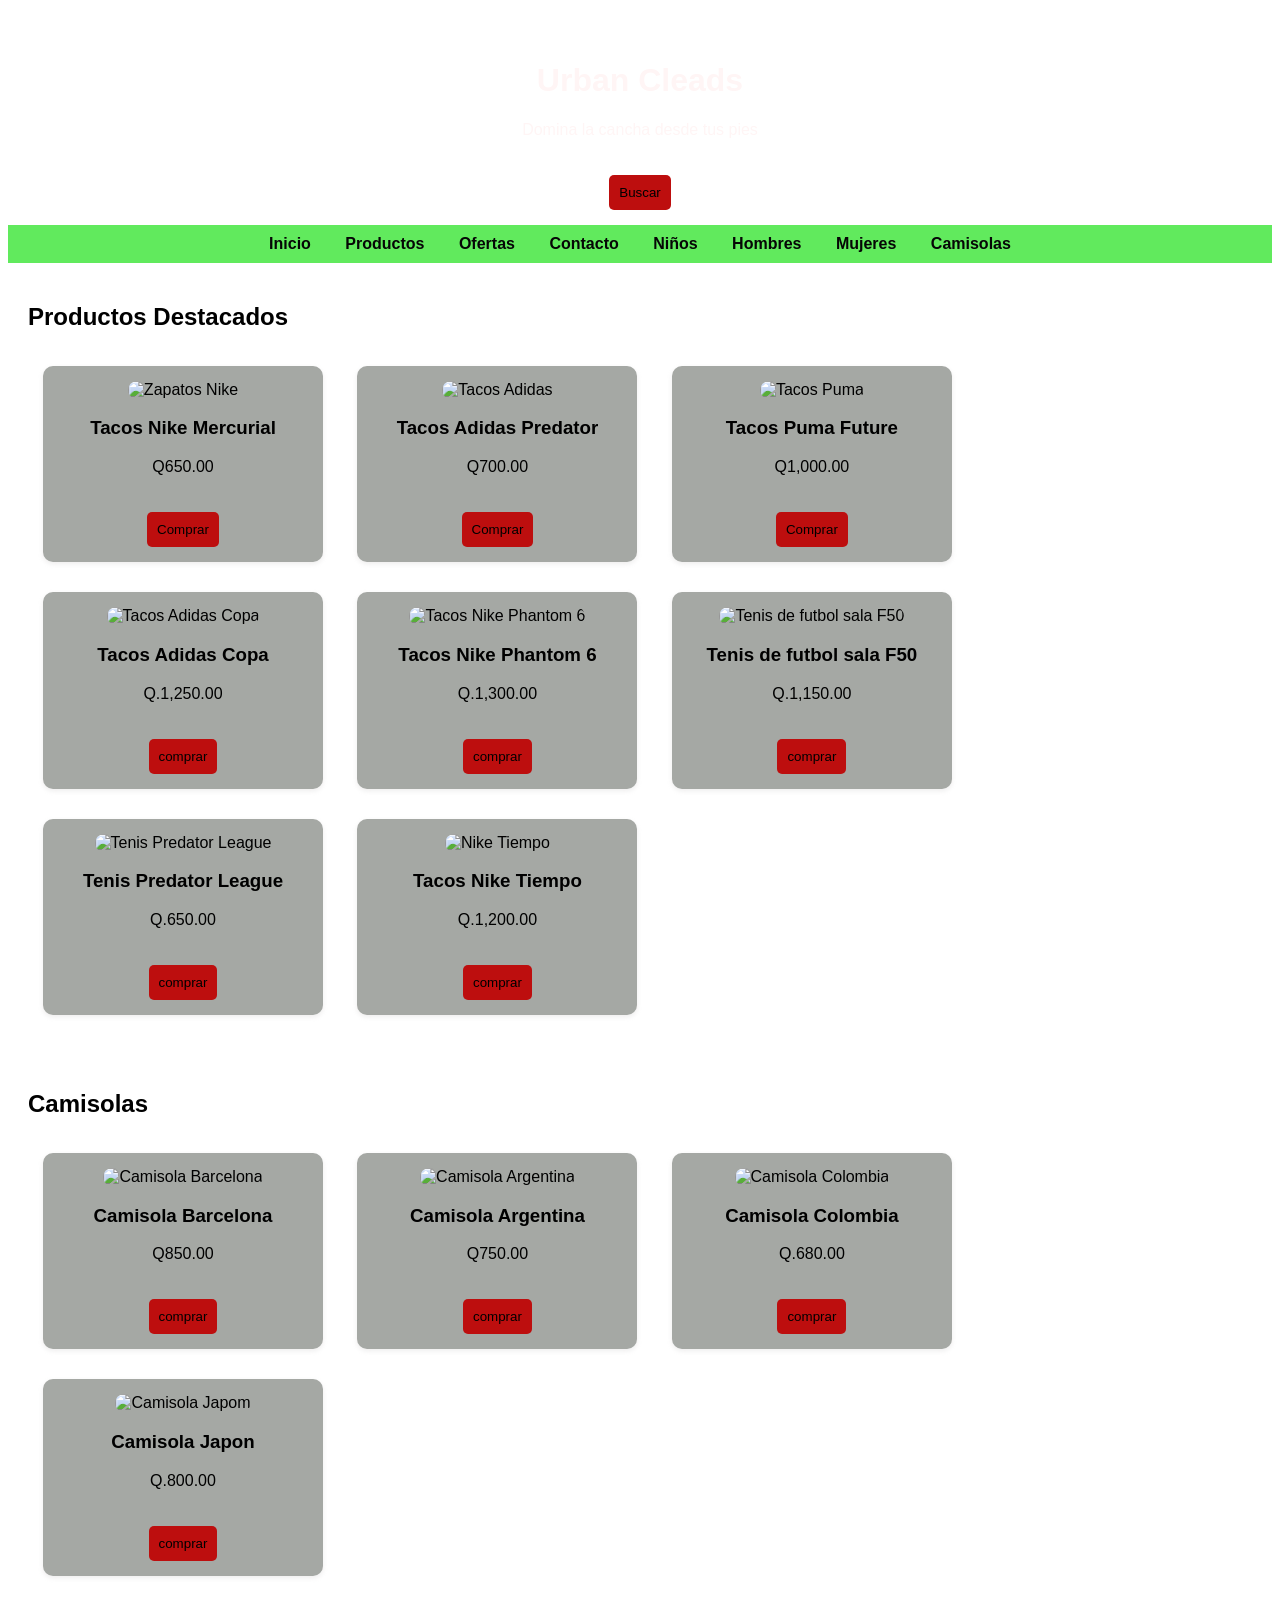
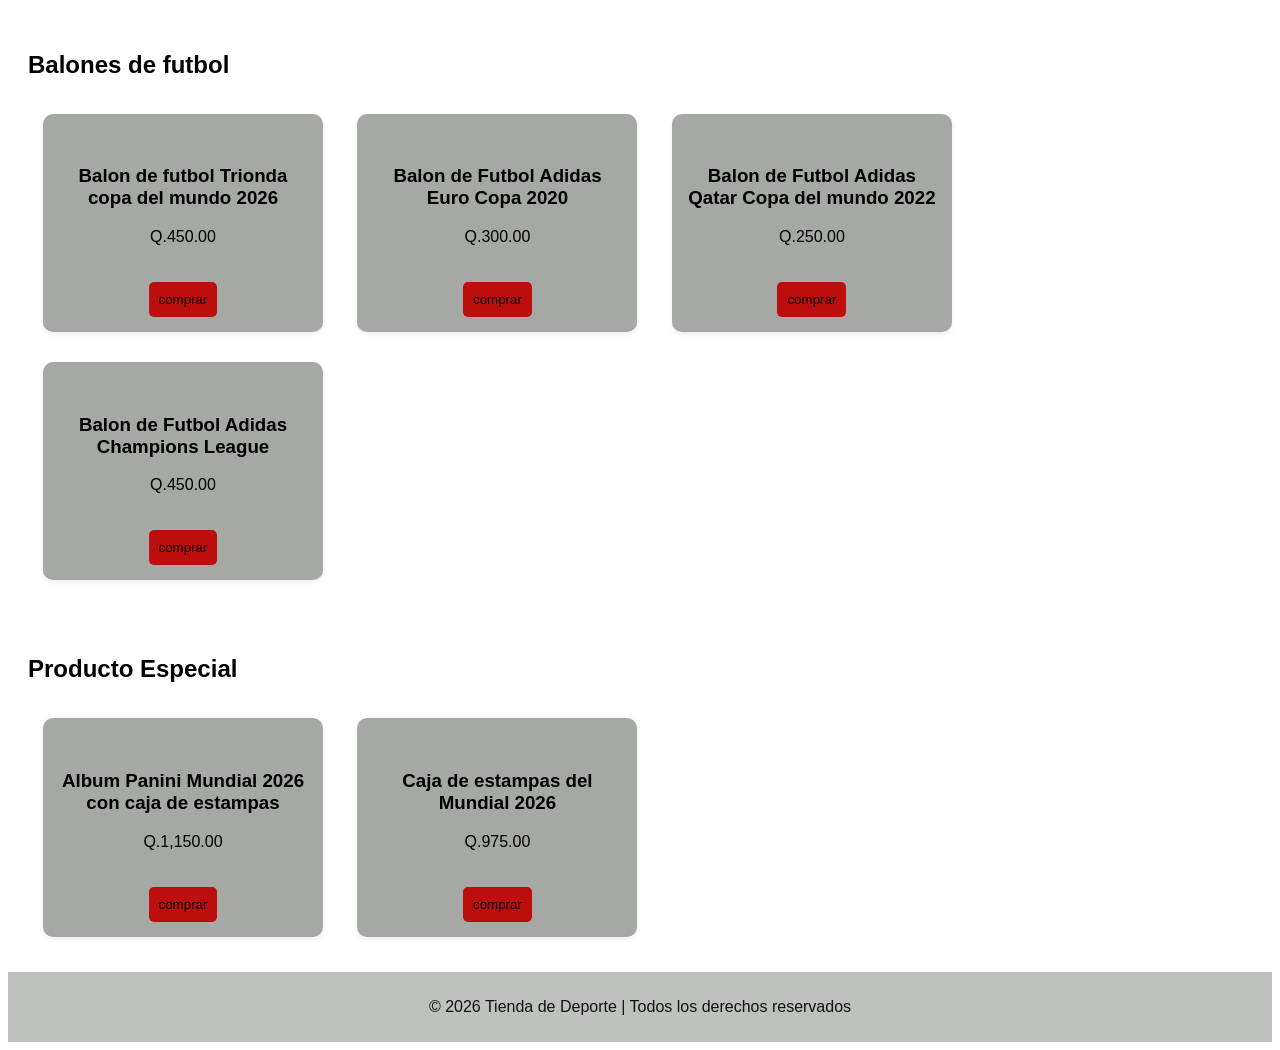
==== index.html @ 97571d3b "Rename index_AGA.html to index.html" ====
<!DOCTYPE html>
<html lang="es">
<head>
    <meta charset="UTF-8">
    <title>Urban Cleads </title>
    <style>
        body {
            background-image: url(fondo\ claro.png);
            font-family: Arial, sans-serif;
            margin: 30;
            background-color: rgb(0, 0, 0));
        }
        header {
            background-image: url(fondo\ negro.png);
            color: rgb(255, 245, 245);
            padding: 15px;
            text-align: center;
        }
        nav {
            background-color: #61ea5d;
            padding: 10px;
            text-align: center;
        }
        nav a {
            color: rgb(6, 6, 6);
            margin: 0 15px;
            text-decoration: none;
            font-weight: bold;
        }
        .container {
            padding: 20px;
        }
        .producto {
            background: rgb(165, 168, 164);
            border-radius: 10px;
            padding: 15px;
            margin: 15px;
            display: inline-block;
            width: 250px;
            box-shadow: 0 2px 5px rgba(169, 165, 165, 0.2);
            text-align: center;
        }
        .producto img {
            width: 100%;
            border-radius: 10px;
        }
        .boton {
            background-color: #bd0e0e;
            color: rgb(0, 0, 0);
            padding: 10px;
            border: none;
            cursor: pointer;
            border-radius: 5px;
            margin-top: 20px
        }
        footer {
            background-color: #bfc1bf;
            color: rgb(17, 17, 17);
            text-align: center;
            padding: 10px;
            margin-top: 10;
        }
    </style>
</head>
<body>

<header>
    <img src="logo.png" alt="" width="150px">
    <h1>Urban Cleads </h1>
    <p>Domina la cancha desde tus pies</p>
    <BUtton class="boton">Buscar</BUtton>
</header>

<nav>
    <a href="#">Inicio</a>
    <a href="#">Productos</a>
    <a href="#">Ofertas</a>
    <a href="#">Contacto</a>
    <a href="#">Niños</a>
    <a herf="#">Hombres</a>
    <a href="#">Mujeres</a>
    <a href="#">Camisolas</a>
</nav>

<div class="container">
    <h2>Productos Destacados</h2>

    <div class="producto">
        <img src="nike mercurial.webp" alt="Zapatos Nike">
        <h3>Tacos Nike Mercurial</h3>
        <p>Q650.00</p>
        <a href="file:///C:/Users/Ervin/OneDrive/Desktop/Compra/index_3190268066.html">
        <button class="boton">Comprar</button>
        </a>
    </div>

    <div class="producto">
        <img src="adidas predator.webp" alt="Tacos Adidas">
        <h3>Tacos Adidas Predator</h3>
        <p>Q700.00</p>
        <a href="file:///C:/Users/Ervin/OneDrive/Desktop/Compra/index_3190268066.html" >
        <button class="boton">Comprar</button>
        </a>
    </div>

    <div class="producto">
        <img src="puma future.webp" alt="Tacos Puma">
        <h3>Tacos Puma Future</h3>
        <p>Q1,000.00</p>
        <a href="file:///C:/Users/Ervin/OneDrive/Desktop/Compra/index_3190268066.html">
        <button class="boton">Comprar</button>
        </a>
    </div>

    <div class= "producto">
         <img src="copa.jpg" alt="Tacos Adidas Copa">
         <h3>Tacos Adidas Copa</h3>
         <p>Q.1,250.00</p>
         <a href="file:///C:/Users/Ervin/OneDrive/Desktop/Compra/index_3190268066.html">
         <button class="boton">comprar</button>
         </a>
    </div>

    <div class="producto">
         <img src="phantom}.webp" alt="Tacos Nike Phantom 6">
         <h3>Tacos Nike Phantom 6</h3>
         <p>Q.1,300.00</p>
         <a href="file:///C:/Users/Ervin/OneDrive/Desktop/Compra/index_3190268066.html">
         <BUtton class="boton">comprar</BUtton>
         </a>
    </div>

    <div class="producto">
         <img src="f50.webp" alt="Tenis de futbol sala F50">
         <h3>Tenis de futbol sala F50</h3>
         <p>Q.1,150.00</p>
         <a href="file:///C:/Users/Ervin/OneDrive/Desktop/Compra/index_3190268066.html">
         <BUtton class="boton">comprar</BUtton>
         </a>
    </div>

    <div class="producto">
         <img src="league.webp" alt="Tenis Predator League">
         <h3>Tenis Predator League</h3>
         <p>Q.650.00</p>
         <a href="file:///C:/Users/Ervin/OneDrive/Desktop/Compra/index_3190268066.html">
         <BUtton class="boton">comprar</BUtton>
         </a>
    </div>

    <div class="producto">
        <img src="tiempo.webp" alt="Nike Tiempo">
        <h3>Tacos Nike Tiempo </h3>
        <p>Q.1,200.00</p>
        <a href="file:///C:/Users/Ervin/OneDrive/Desktop/Compra/index_3190268066.html">
        <button class="boton">comprar</button>
        </a>
    </div>




<div class="container"></div>
<h2>Camisolas</h2>

<div class= "producto">
    <img src="barca.webp" alt="Camisola Barcelona">
    <H3>Camisola Barcelona</H3>
    <p>Q850.00</Q></p>
    <a href="file:///C:/Users/Ervin/OneDrive/Desktop/Compra/index_3190268066.html">
    <button class="boton">comprar</button>
    </a>

</div>

<div class= "producto">
    <img src="argenti.webp" alt="Camisola Argentina">
    <H3>Camisola Argentina</H3>
    <p>Q750.00</p>
    <a href="file:///C:/Users/Ervin/OneDrive/Desktop/Compra/index_3190268066.html">
    <button class="boton">comprar</button>
    </a>
</div>

<div class="producto">
    <img src="colombia.webp" alt="Camisola Colombia">
    <h3>Camisola Colombia</h3>
    <p>Q.680.00</p>
    <a href="file:///C:/Users/Ervin/OneDrive/Desktop/Compra/index_3190268066.html">
    <BUtton class="boton">comprar</BUtton>
    </a>
</div>

<div class="producto">
    <img src="japon.webp" alt="Camisola Japom">
    <h3>Camisola Japon</h3>
    <p>Q.800.00</p>
    <a href="file:///C:/Users/Ervin/OneDrive/Desktop/Compra/index_3190268066.html">
    <button class="boton">comprar</button>
    </a>
</div>

<div class="container"></div>
<H2>Balones de futbol</H2>

  <div class="producto">
    <img src="balon mundial.avif" alt="">
    <h3>Balon de futbol Trionda copa del mundo 2026</h3>
    <p>Q.450.00</p>
    <a href="file:///C:/Users/Ervin/OneDrive/Desktop/Compra/index_3190268066.html">
    <button class="boton">comprar</button>
    </a>
  </div>

  <div class="producto">
    <img src="adidas euro.jpg" alt="">
    <h3>Balon de Futbol Adidas Euro Copa 2020</h3>
    <p>Q.300.00</p>
    <a href="file:///C:/Users/Ervin/OneDrive/Desktop/Compra/index_3190268066.html">
    <button class="boton ">comprar</button>
    </a>
  </div>

  <div class="producto">
    <img src="Qtar 2022.jpg" alt="">
    <h3>Balon de Futbol Adidas Qatar Copa del mundo 2022</h3>
    <p>Q.250.00</p>
    <a href="file:///C:/Users/Ervin/OneDrive/Desktop/Compra/index_3190268066.html">
    <button class="boton">comprar</button>
    </a>
  </div>

  <div class="producto">
    <img src="champions.jpg" alt="">
    <h3>Balon de Futbol Adidas Champions League</h3>
    <P>Q.450.00</P>
    <a href="file:///C:/Users/Ervin/OneDrive/Desktop/Compra/index_3190268066.html">
    <button class="boton">comprar</button>
    </a>
  </div>

  <div class="container"></div>
<H2>Producto Especial</H2>

  
  <div class="producto">
    <img src="2026 almbun.avif" alt="">
    <h3>Album Panini Mundial 2026 con caja de estampas</h3>
    <P>Q.1,150.00</P>
    <a href="file:///C:/Users/Ervin/OneDrive/Desktop/Compra/index_3190268066.html">
    <button class="boton">comprar</button>
    </a>
  </div>

  <div class="producto">
    <img src="caja.avif" alt="">
    <h3>Caja de estampas del Mundial 2026</h3>
    <p>Q.975.00</p>
<a href="file:///C:/Users/Ervin/OneDrive/Desktop/Compra/index_3190268066.html">
    <button class="boton">comprar</button>
    </a> 
  </div>

</div>
<footer>
    <p>&copy; 2026 Tienda de Deporte | Todos los derechos reservados</p>
</footer>
</body>
</html>
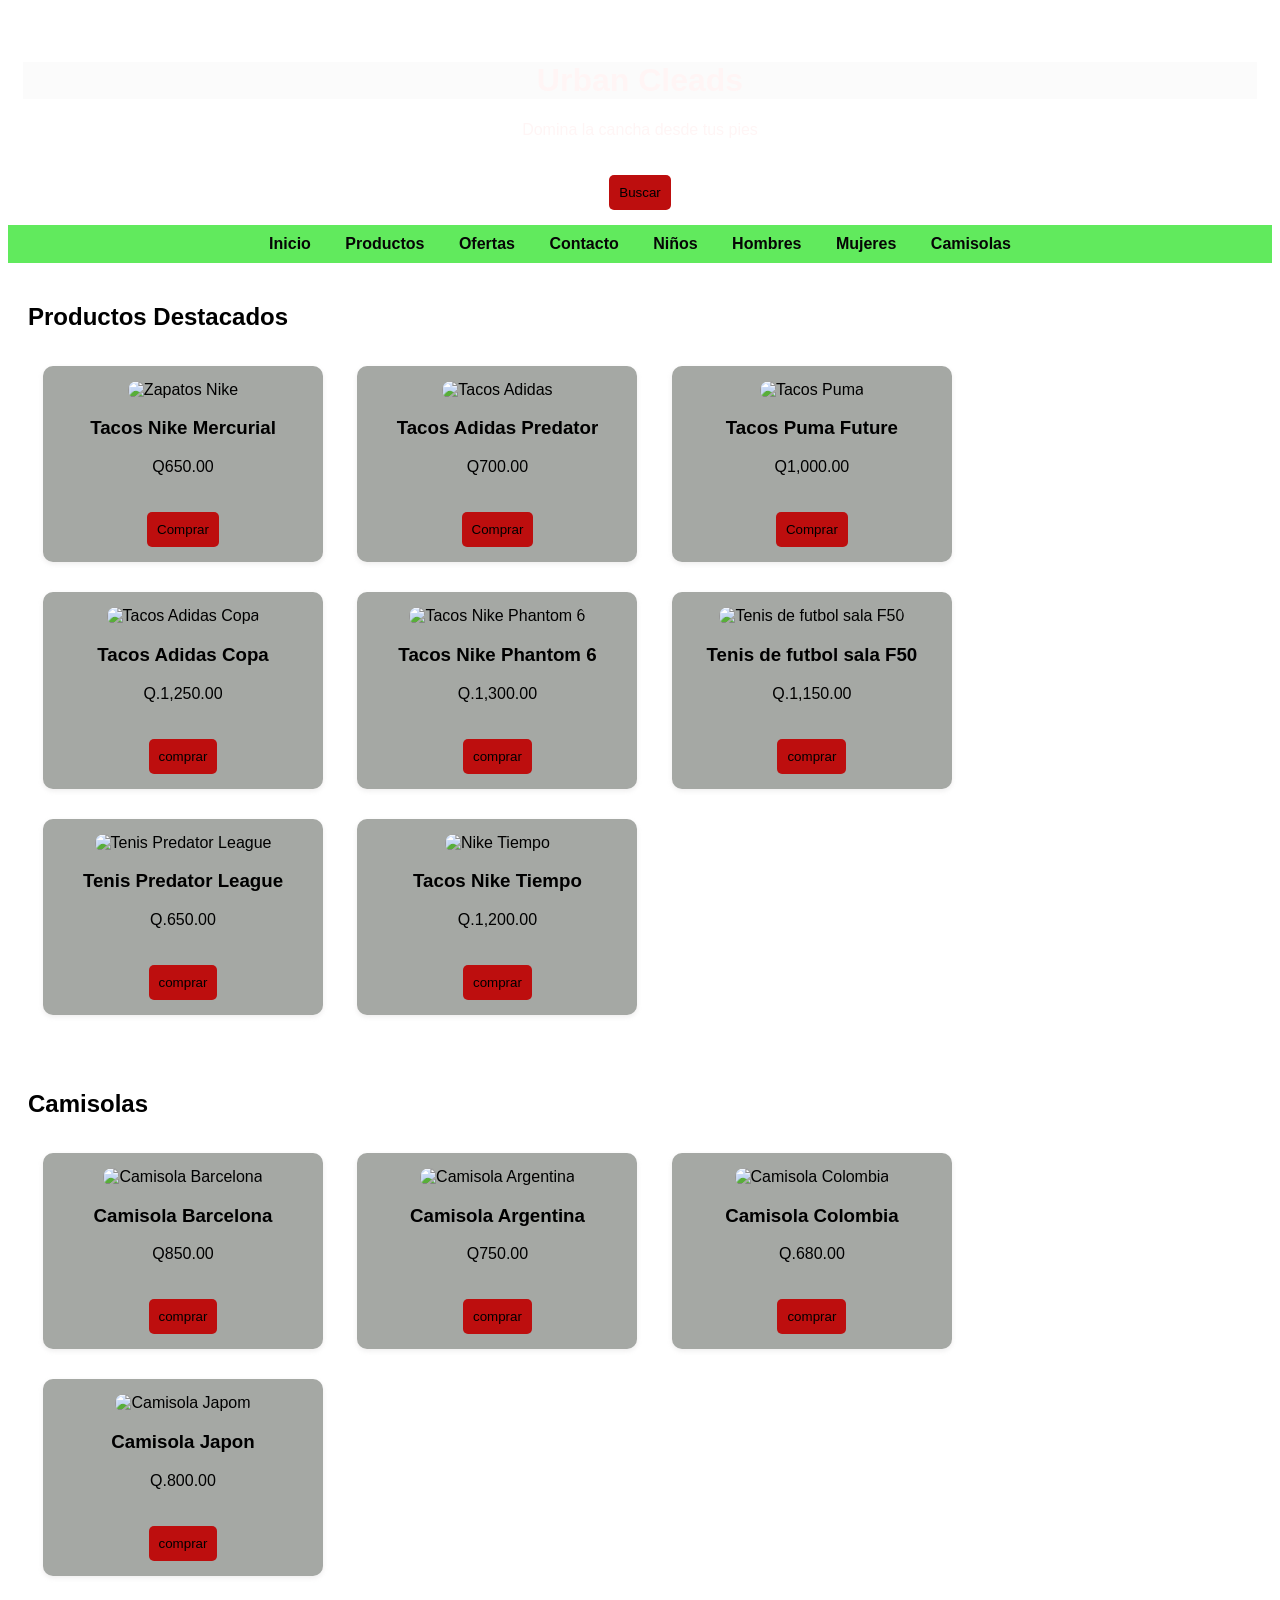
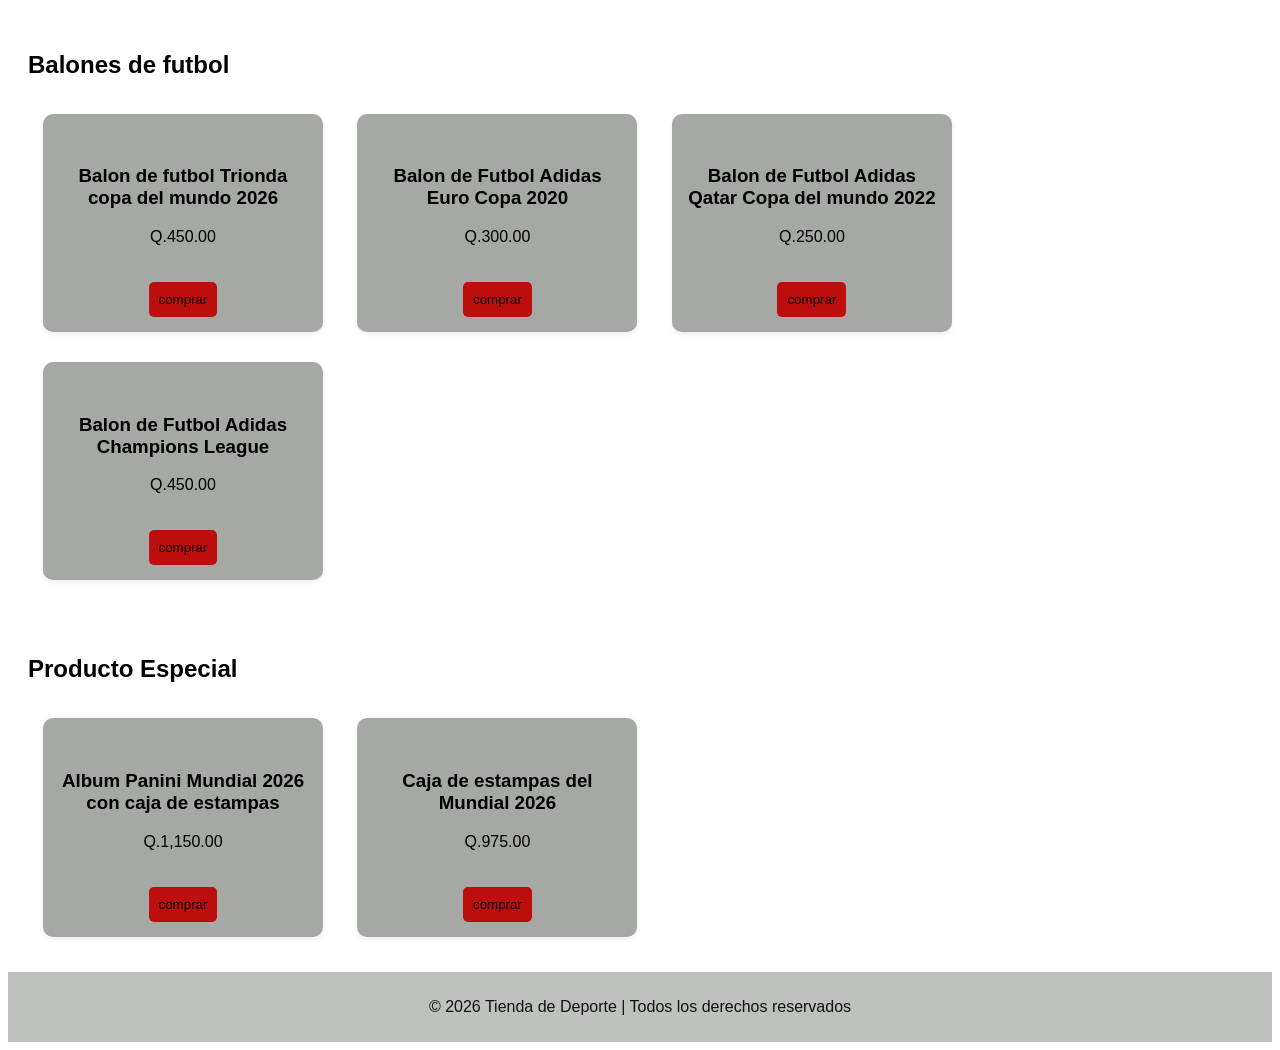
==== commit 25f480fd: "Update index.html" ====
--- a/index.html
+++ b/index.html
@@ -3,6 +3,7 @@
 <head>
     <meta charset="UTF-8">
     <title>Urban Cleads </title>
+      <link rel="stylesheet" href="style.css">
     <style>
         body {
             background-image: url(fondo\ claro.png);
--- a/style.css
+++ b/style.css
@@ -0,0 +1,10 @@
+header{
+
+    text-align: center;
+    background-image: url(fondo\ negro.png);
+    
+}
+
+h1{
+    background-color: rgb(251, 251, 251);
+}
